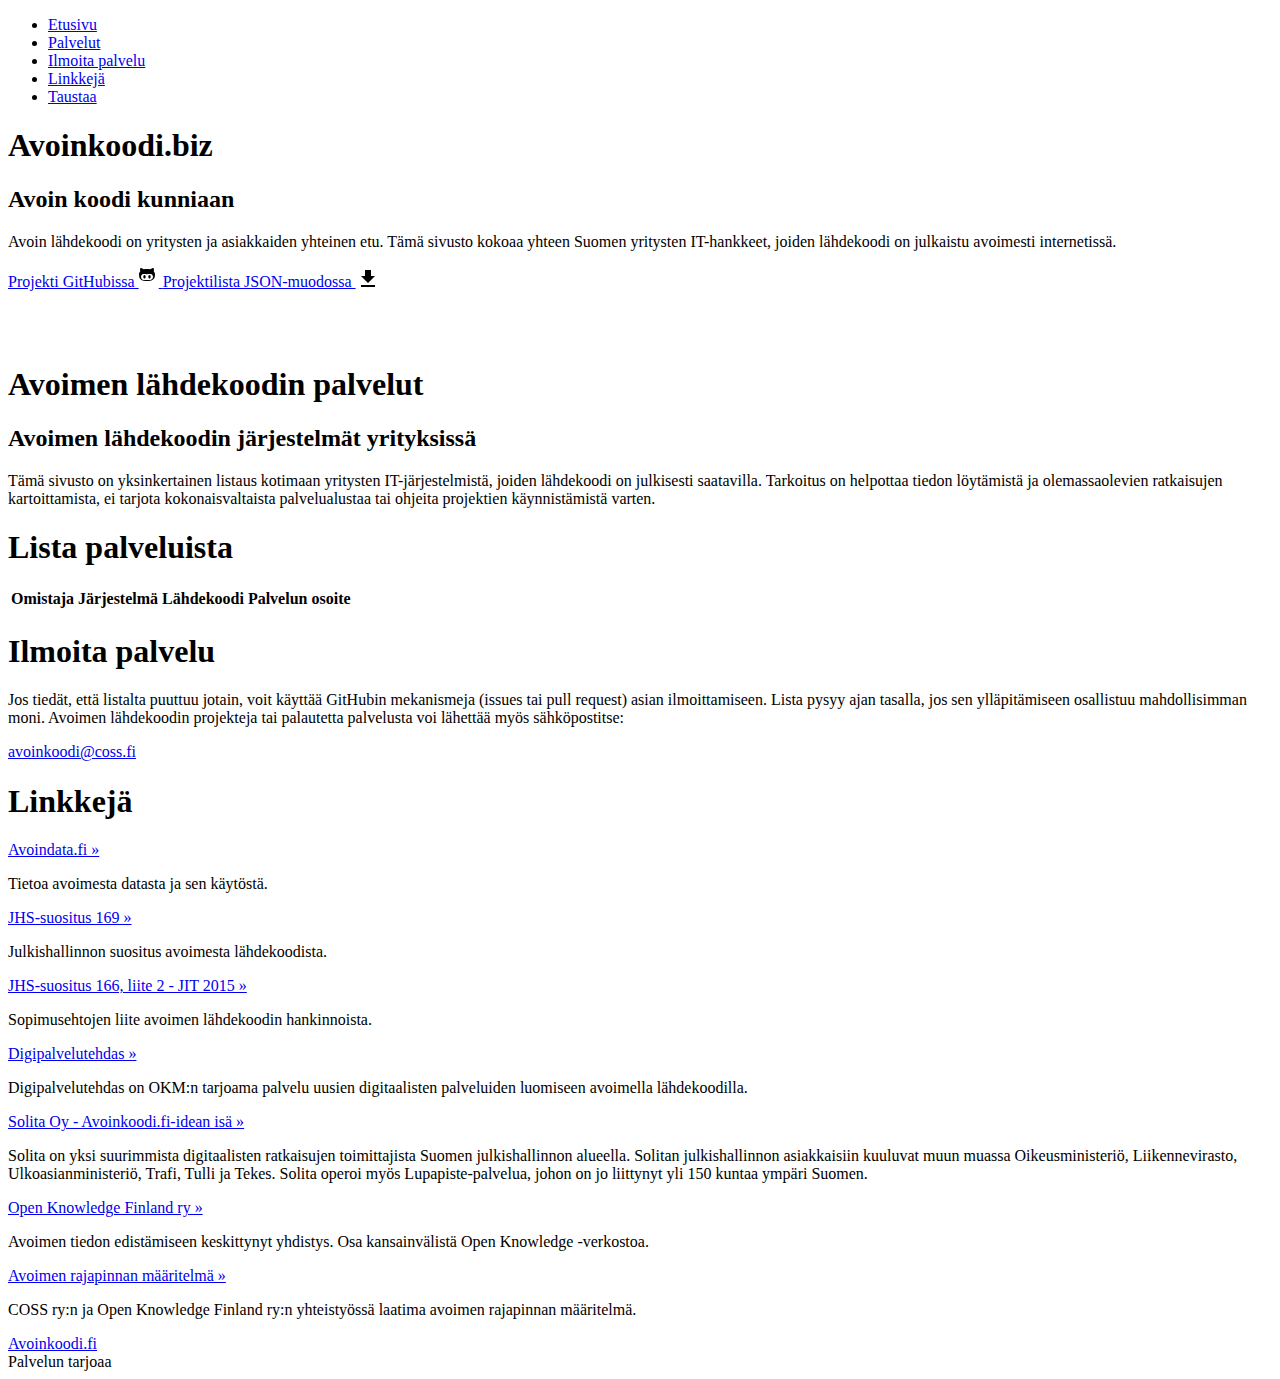
==== index.html @ 7182d177 "Update index.html" ====
<!DOCTYPE html>

<html lang="fi">
  <head>
    <meta charset="UTF-8">
    <title>avoinkoodi.biz</title>
    <meta name="description" content="Avoin lähdekoodi on yritysten ja asiakkaiden yhteinen etu. Tämä sivusto kokoaa yhteen Suomen yritysten IT-hankkeet, joiden lähdekoodi on julkaistu avoimesti internetissä.">

    <meta name="viewport" content="width=device-width, initial-scale=1">
    <link rel="stylesheet" type="text/css" href="stylesheets/styles.css" media="screen">
		<link rel="icon" type="image/x-icon" href="favicon.ico">

		<meta property="fb:app_id" content="996503203750493">
    <meta property="og:url" content="http://www.avoinkoodi.biz">
    <meta property="og:type" content="website">
    <meta property="og:title" content="avoinkoodi.biz">
		<meta property="og:site_name" content="avoinkoodi.biz">
    <meta property="og:description" content="Avoin lähdekoodi on yritysten ja asiakkaiden yhteinen etu. Tämä sivusto kokoaa yhteen Suomen yritysten IT-hankkeet, joiden lähdekoodi on julkaistu avoimesti internetissä.">
		<meta property="og:image" content="http://www.avoinkoodi.biz/img/bg-top.jpg">

    <meta name=”twitter:card” content=”summary”>
    <meta name=”twitter:title content="avoinkoodi.biz">
    <meta name=”twitter:description” content="Avoin lähdekoodi on yritysten ja asiakkaiden yhteinen etu. Tämä sivusto kokoaa yhteen Suomen yritysten IT-hankkeet, joiden lähdekoodi on julkaistu avoimesti internetissä.">
    <meta name=”twitter:url” content=”http://www.avoinkoodi.biz/”>
    <meta property="twitter:image" content="http://www.avoinkoodi.biz/img/bg-top.jpg">
  </head>
	<body>
		<div class="menu">
			<div class="menu-open">
				<span class="menuicon"></span>
			</div>

			<div class="menu-container">
				<ul id="mainmenu">
					<li><a href="#start">Etusivu</a></li>
					<li><a href="#services">Palvelut</a></li>
					<li><a href="#add-service">Ilmoita palvelu</a></li>
					<li><a href="#links">Linkkejä</a></li>
					<li><a href="taustaa.html">Taustaa</a></li>
				</ul>
			</div>
		</div>
		
		<div class="page-container">
			<header id="start" class="anchor">
				<div class="centered">
					<div class="container">
						<div class="content-center">

							<h1>Avoinkoodi.biz</h1>
							<h2 class="">Avoin koodi kunniaan</h2>
							<p class="ingress">
								Avoin lähdekoodi on yritysten ja asiakkaiden yhteinen etu. Tämä sivusto kokoaa yhteen Suomen yritysten IT-hankkeet, joiden lähdekoodi on julkaistu avoimesti internetissä.
							</p>
							
							<div class="buttons">
								<a href="https://github.com/cossfi/avoinkoodi" class="btn">
                  Projekti GitHubissa 
								  <svg class="btn-icon btn-icon--gh" height="20" width="20" viewBox="0 0 20 20" xmlns="http://www.w3.org/2000/svg">
									<path d="M14.7 4.34c0.13-0.32 0.55-1.59-0.13-3.31 0 0-1.05-0.33-3.44 1.3C10.13 2.05 9.06 2.01 8 2.01c-1.06 0-2.13 0.04-3.13 0.32C2.48 0.69 1.43 1.03 1.43 1.03 0.75 2.75 1.17 4.02 1.3 4.34 0.49 5.21 0 6.33 0 7.69 0 12.84 3.33 14 7.98 14 12.63 14 16 12.84 16 7.69 16 6.33 15.51 5.21 14.7 4.34zM8 13.02c-3.3 0-5.98-0.15-5.98-3.35 0-0.76 0.38-1.48 1.02-2.07 1.07-0.98 2.9-0.46 4.96-0.46 2.07 0 3.88-0.52 4.96 0.46 0.65 0.59 1.02 1.3 1.02 2.07C13.98 12.86 11.3 13.02 8 13.02zM5.49 8.01c-0.66 0-1.2 0.8-1.2 1.78s0.54 1.79 1.2 1.79c0.66 0 1.2-0.8 1.2-1.79S6.15 8.01 5.49 8.01zM10.51 8.01C9.85 8.01 9.31 8.8 9.31 9.79s0.54 1.79 1.2 1.79 1.2-0.8 1.2-1.79C11.71 8.8 11.18 8.01 10.51 8.01z" />
								  </svg>
								</a>
								
	 						  <a href="projects.json" class="btn">
                  Projektilista JSON-muodossa
								  <svg class="btn-icon" height="20" width="20"  viewBox="0 0 20 20" xmlns="http://www.w3.org/2000/svg">
									  <path d="M19 9h-4V3H9v6H5l7 7 7-7zM5 18v2h14v-2H5z"/>
									  <path d="M0 0h24v24H0z" fill="none"/>
								  </svg>
								</a>
							</div>

							<div class="social-media">
								<div class="some-widgets">
									<div class="some-widget">
									  <a href="https://twitter.com/home?status=Avoin+koodi+kunniaan%0ahttp%3a%2f%2fwww.avoinkoodi.fi%2f" class="icon share-link twitter-share-button"></a>
									  <span>&nbsp;</span>
									</div>

									<div class="some-widget">
										<a href="https://www.facebook.com/sharer/sharer.php?u=http%3a%2f%2fwww.avoinkoodi.fi%2f" class="icon fb-like share-link"></a>
										<span id="fb-share-count">&nbsp;</span>
									</div>

									<div class="some-widget">
									  <a href="https://plus.google.com/share?url=http%3a%2f%2fwww.avoinkoodi.fi%2f" class="icon g-plus share-link"></a>
									  <span id="gplus-share-count">&nbsp;</span>
									</div>
								</div>
							</div>

						</div>
					</div>
				</div>		
			</header>
			
			<section id="services" class="anchor">
				<div class="lined"></div>

				<div class="centered">
					<div class="container">

						<div class="content">
							<h1>Avoimen lähdekoodin palvelut</h1>
						</div>
						
						<div class="content">				
							<h2>Avoimen lähdekoodin järjestelmät yrityksissä</h2>
							<p>Tämä sivusto on yksinkertainen listaus kotimaan yritysten IT-järjestelmistä, joiden lähdekoodi on julkisesti saatavilla. Tarkoitus on helpottaa tiedon löytämistä ja olemassaolevien ratkaisujen kartoittamista, ei tarjota kokonaisvaltaista palvelualustaa tai ohjeita projektien käynnistämistä varten.</p>
						</div>
						
					</div>
				</div>
			</section>
			
			
			<section class="anchor">
				<div class="lined"></div>

				<div class="centered">
					<div class="container">

						<div class="content">
							<h1>Lista palveluista</h1>					
							 <table>
								<thead>
									<tr>
										<th>Omistaja</th>
										<th>Järjestelmä</th>
										<th>Lähdekoodi</th>
										<th>Palvelun osoite</th>
									</tr>
								</thead>
								<tbody id="projects"></tbody>
							</table>				
						</div>

					</div>
				</div>
			</section>
			
			<section class="grey anchor" id="add-service">
				<div class="centered">
					<div class="container">

						<div class="content">
							<h1>Ilmoita palvelu</h1>
							<p class="center-text">Jos tiedät, että listalta puuttuu jotain, voit käyttää GitHubin mekanismeja (issues tai pull request) asian ilmoittamiseen. Lista pysyy ajan tasalla, jos sen ylläpitämiseen osallistuu mahdollisimman moni. Avoimen lähdekoodin projekteja tai palautetta palvelusta voi lähettää myös sähköpostitse:</p>
							<p class="link-text">
								<a href="mailto:avoinkoodi@coss.fi">avoinkoodi@coss.fi</a>
							</p>
						</div>

					</div>
				</div>		
			</section>

			<section class="links anchor" id="links">
				<div class="lined"></div>

				<div class="centered">
					<div class="container">
						<div class="content">
							<h1>Linkkejä</h1>
						</div>
						
						<div class="content-left">				
							<div class="link">
								<a href="http://www.avoindata.fi">Avoindata.fi »</a> 
								<p>Tietoa avoimesta datasta ja sen käytöstä.</p>
							</div>
							
							<div class="link">
								<a href="http://docs.jhs-suositukset.fi/jhs-suositukset/JHS169/JHS169.html">JHS-suositus 169 »</a> 
								<p>Julkishallinnon suositus avoimesta lähdekoodista.</p>
							</div>
							
							<div class="link">
								<a href="http://docs.jhs-suositukset.fi/jhs-suositukset/JHS166_liite2/JHS166_liite2.html">JHS-suositus 166, liite 2 - JIT 2015 »</a> 
								<p>Sopimusehtojen liite avoimen lähdekoodin hankinnoista.</p>
							</div>
							<div class="link">
								<a href="http://www.digipalvelutehdas.fi/">Digipalvelutehdas »</a> 
								<p>Digipalvelutehdas on OKM:n tarjoama palvelu uusien digitaalisten palveluiden luomiseen avoimella lähdekoodilla.</p>
							</div>							
						</div>

						<div class="content-right">

							<div class="link">
								<a href="https://www.solita.fi/">Solita Oy - Avoinkoodi.fi-idean isä »</a> 
								<p>Solita on yksi suurimmista digitaalisten ratkaisujen toimittajista Suomen julkishallinnon alueella. Solitan julkishallinnon asiakkaisiin kuuluvat muun muassa Oikeusministeriö, Liikennevirasto, Ulkoasianministeriö, Trafi, Tulli ja Tekes. Solita operoi myös Lupapiste-palvelua, johon on jo liittynyt yli 150 kuntaa ympäri Suomen.</p>
							</div>

							<div class="link">
								<a href="http://fi.okfn.org/">Open Knowledge Finland ry »</a> 
								<p>Avoimen tiedon edistämiseen keskittynyt yhdistys. Osa kansainvälistä Open Knowledge -verkostoa.</p>
							</div>
							
							<div class="link">
								<a href="http://avoinrajapinta.fi/">Avoimen rajapinnan määritelmä »</a> 
								<p>COSS ry:n ja Open Knowledge Finland ry:n yhteistyössä laatima avoimen rajapinnan määritelmä.</p>
							</div>
						</div>

					</div>
				</div>		
			</section>
			
			<footer class="footer">
				<div class="centered">

					<div class="container">
					  <a class="logo-white" href="http://www.avoinkoodi.fi">Avoinkoodi.fi</a>
					  <div class="footer-content"><span>Palvelun tarjoaa</span> <a href="https://coss.fi" class="logo-white logo"></a></div>				
					</div>

				</div>
			</footer>
		</div>

    <script src="./js/safari_bind.js"></script>
    <script src="./js/jquery-2.2.0.min.js"></script>
    <script src="./js/avoinkoodi.js"></script>
    <script>
      (function(i,s,o,g,r,a,m){i['GoogleAnalyticsObject']=r;i[r]=i[r]||function(){
      (i[r].q=i[r].q||[]).push(arguments)},i[r].l=1*new Date();a=s.createElement(o),
      m=s.getElementsByTagName(o)[0];a.async=1;a.src=g;m.parentNode.insertBefore(a,m)
      })(window,document,'script','//www.google-analytics.com/analytics.js','ga');

      ga('create', 'UA-35431188-3', 'auto');
      ga('send', 'pageview');

    </script>
	</body>
</html>
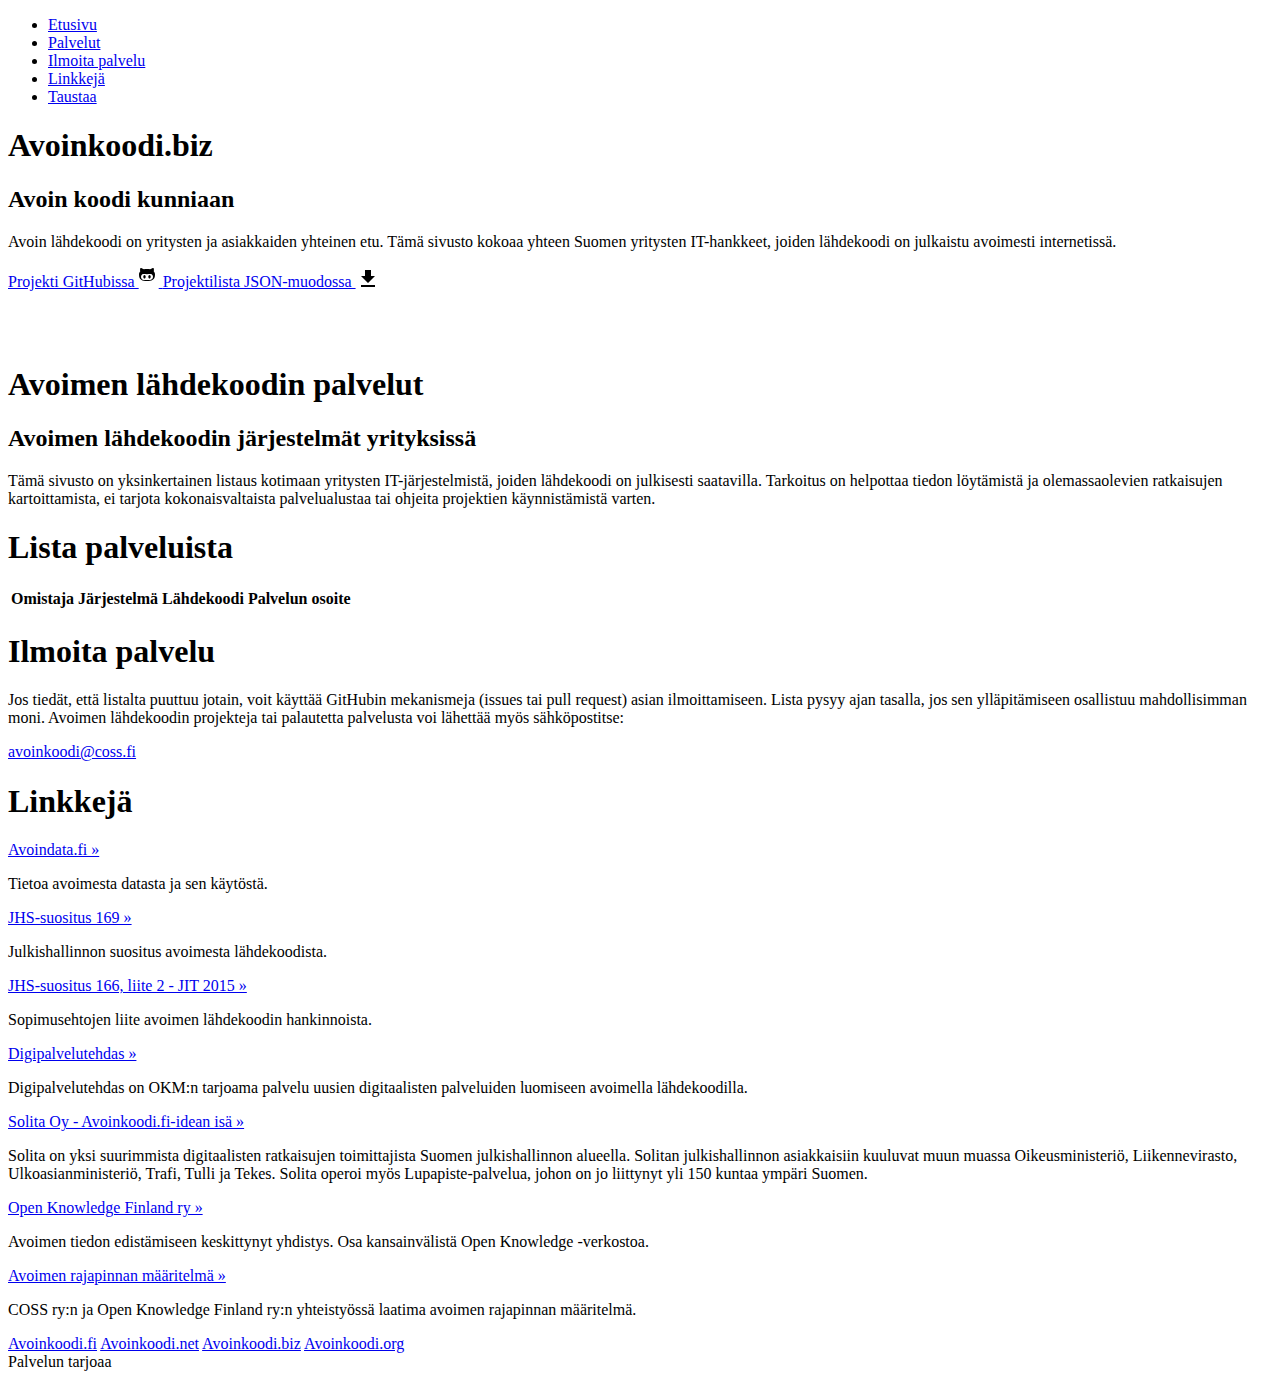
==== commit b5d435ef: "Update index.html" ====
--- a/index.html
+++ b/index.html
@@ -212,6 +212,9 @@
 
 					<div class="container">
 					  <a class="logo-white" href="http://www.avoinkoodi.fi">Avoinkoodi.fi</a>
+					  <a class="logo-white" href="http://www.avoinkoodi.net">Avoinkoodi.net</a>
+					  <a class="logo-white" href="http://www.avoinkoodi.biz">Avoinkoodi.biz</a>
+					  <a class="logo-white" href="http://www.avoinkoodi.org">Avoinkoodi.org</a>
 					  <div class="footer-content"><span>Palvelun tarjoaa</span> <a href="https://coss.fi" class="logo-white logo"></a></div>				
 					</div>
 
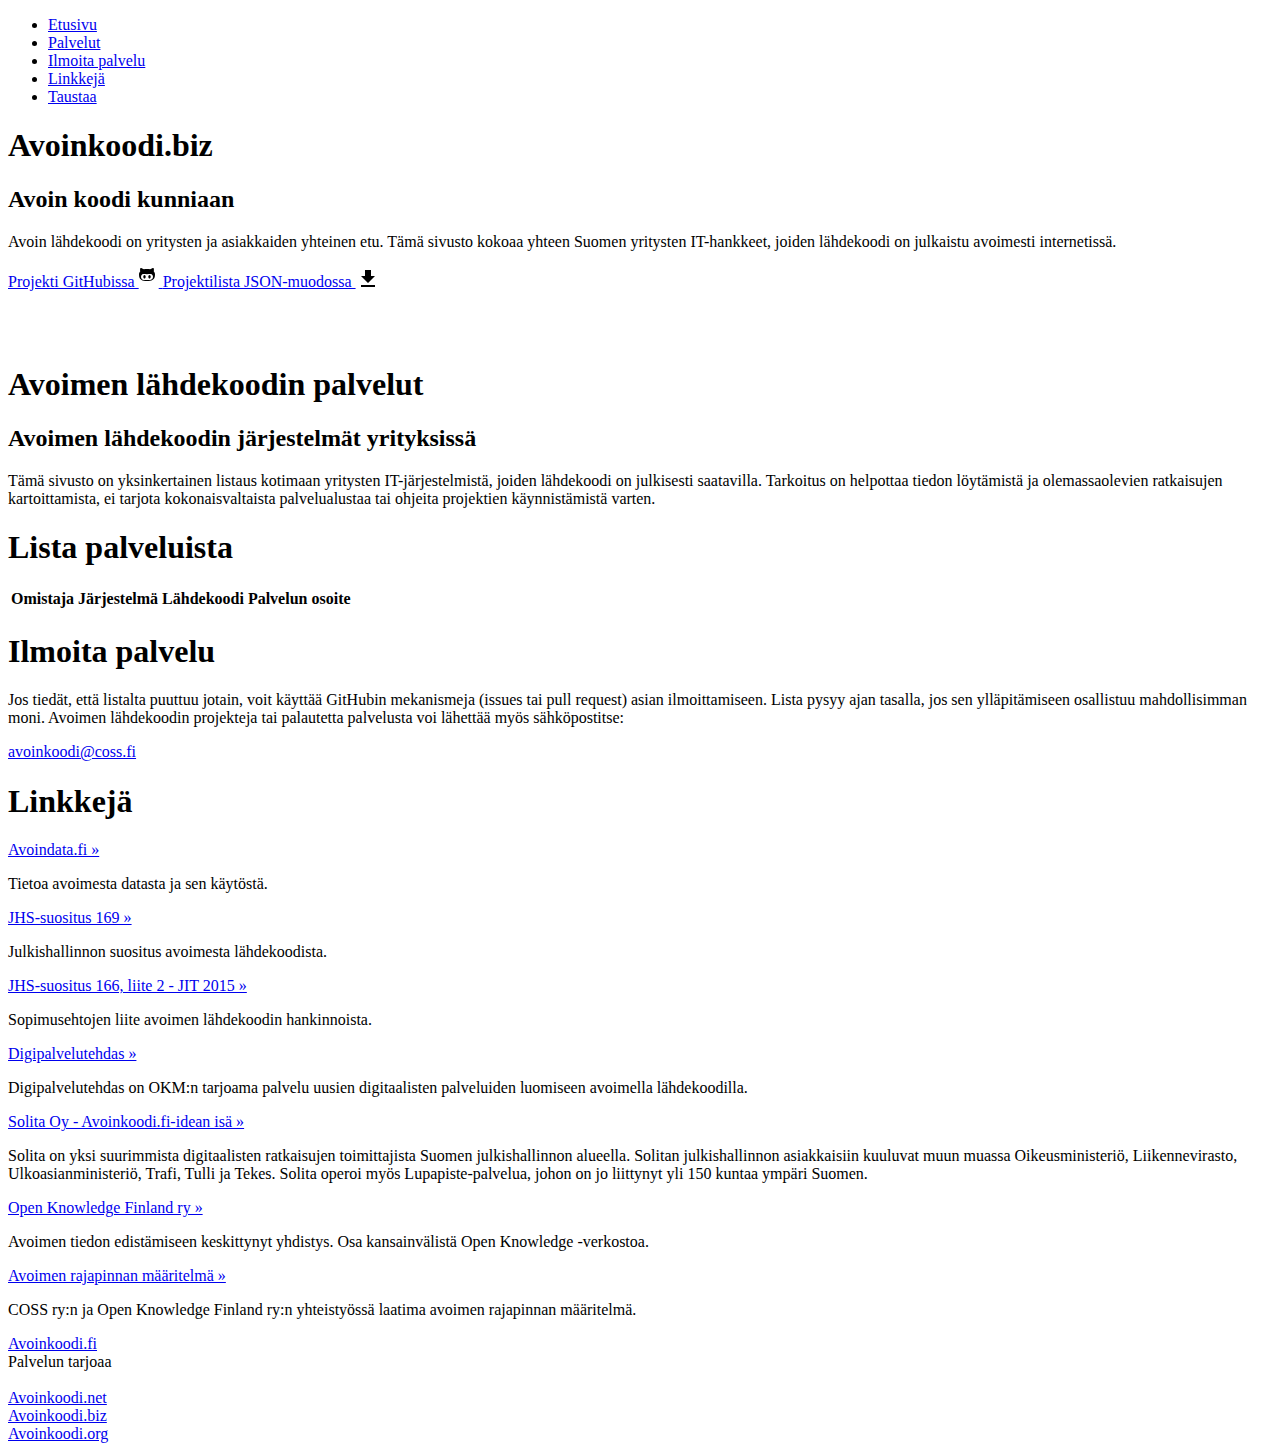
==== commit 13c4e098: "Update index.html" ====
--- a/index.html
+++ b/index.html
@@ -211,11 +211,14 @@
 				<div class="centered">
 
 					<div class="container">
-					  <a class="logo-white" href="http://www.avoinkoodi.fi">Avoinkoodi.fi</a>
+					  <a class="logo-white" href="http://www.avoinkoodi.fi">Avoinkoodi.fi</a><div class="footer-content"><span>Palvelun tarjoaa</span> <a href="https://coss.fi" class="logo-white logo"></a></div>
+						</br>
 					  <a class="logo-white" href="http://www.avoinkoodi.net">Avoinkoodi.net</a>
+						</br>  
 					  <a class="logo-white" href="http://www.avoinkoodi.biz">Avoinkoodi.biz</a>
+					  	</br>
 					  <a class="logo-white" href="http://www.avoinkoodi.org">Avoinkoodi.org</a>
-					  <div class="footer-content"><span>Palvelun tarjoaa</span> <a href="https://coss.fi" class="logo-white logo"></a></div>				
+					  				
 					</div>
 
 				</div>
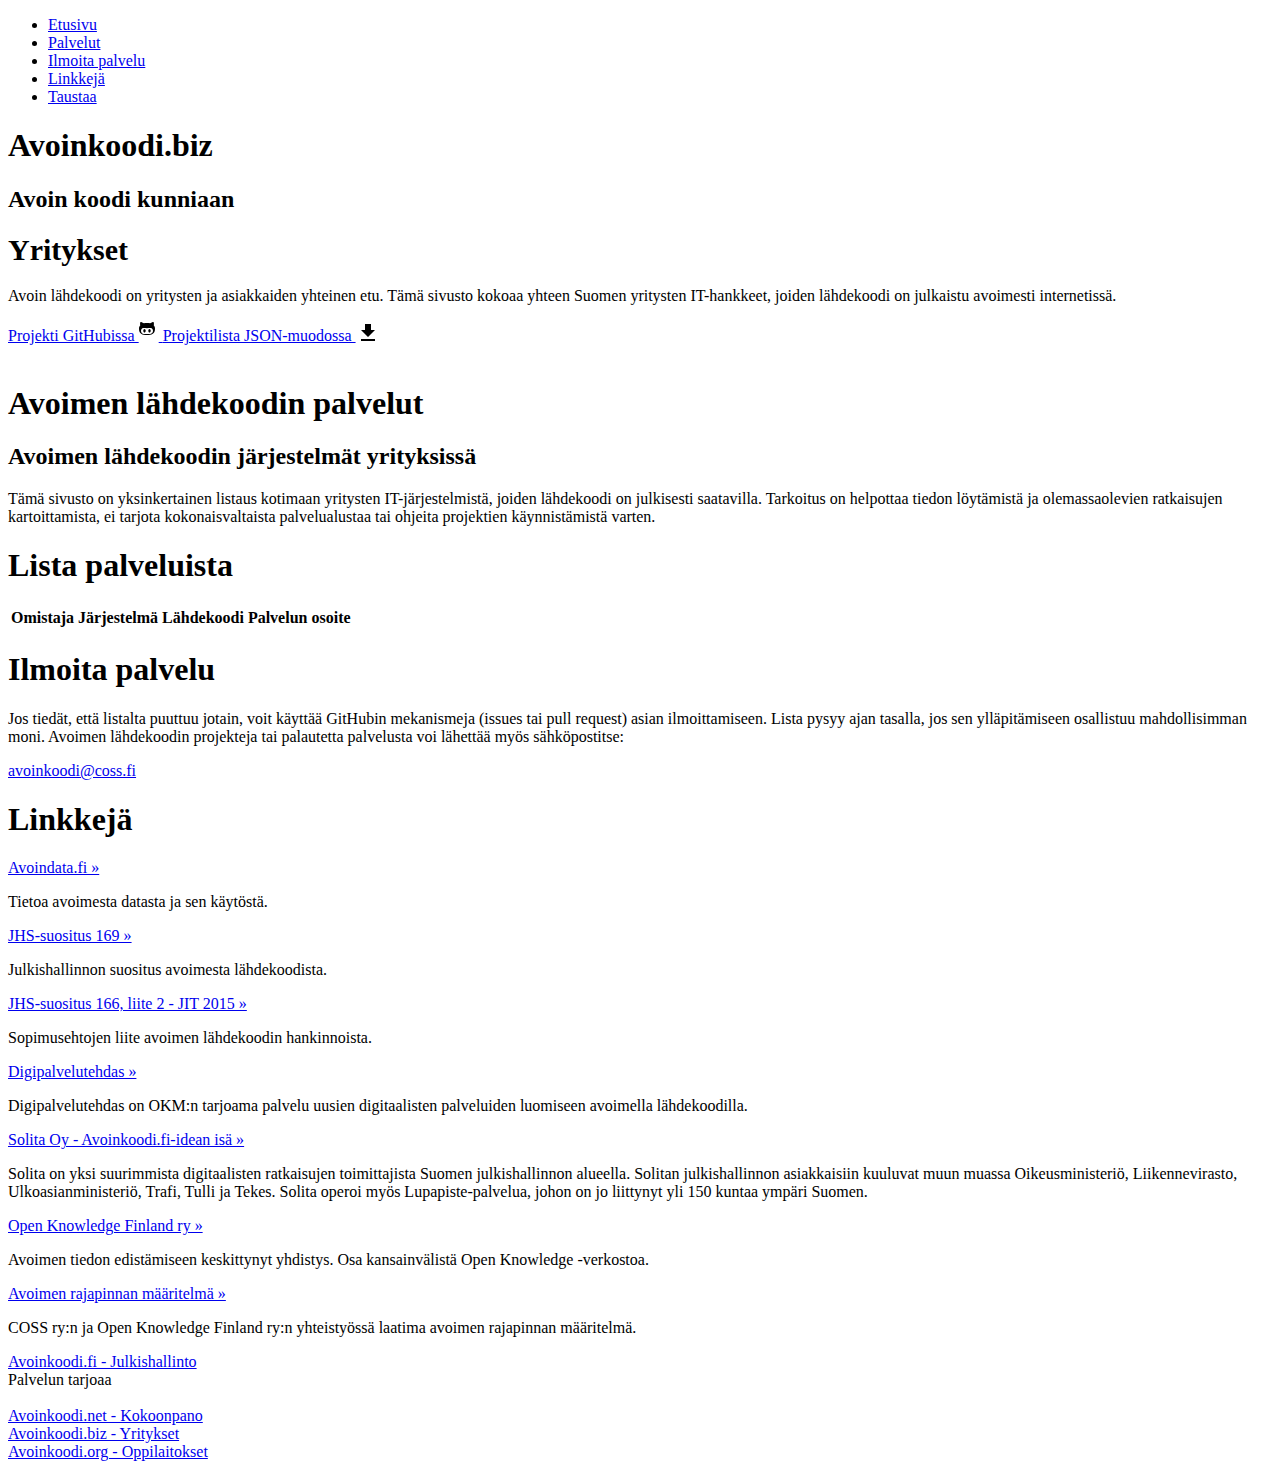
==== commit 073f4b4c: "Update index.html" ====
--- a/index.html
+++ b/index.html
@@ -49,6 +49,7 @@
 
 							<h1>Avoinkoodi.biz</h1>
 							<h2 class="">Avoin koodi kunniaan</h2>
+							<h1 style="font-size:30px">Yritykset</h1>
 							<p class="ingress">
 								Avoin lähdekoodi on yritysten ja asiakkaiden yhteinen etu. Tämä sivusto kokoaa yhteen Suomen yritysten IT-hankkeet, joiden lähdekoodi on julkaistu avoimesti internetissä.
 							</p>
@@ -79,12 +80,10 @@
 
 									<div class="some-widget">
 										<a href="https://www.facebook.com/sharer/sharer.php?u=http%3a%2f%2fwww.avoinkoodi.fi%2f" class="icon fb-like share-link"></a>
-										<span id="fb-share-count">&nbsp;</span>
 									</div>
 
 									<div class="some-widget">
 									  <a href="https://plus.google.com/share?url=http%3a%2f%2fwww.avoinkoodi.fi%2f" class="icon g-plus share-link"></a>
-									  <span id="gplus-share-count">&nbsp;</span>
 									</div>
 								</div>
 							</div>
@@ -211,13 +210,13 @@
 				<div class="centered">
 
 					<div class="container">
-					  <a class="logo-white" href="http://www.avoinkoodi.fi">Avoinkoodi.fi</a><div class="footer-content"><span>Palvelun tarjoaa</span> <a href="https://coss.fi" class="logo-white logo"></a></div>
+					  <a class="logo-white" href="http://www.avoinkoodi.fi">Avoinkoodi.fi  - Julkishallinto</a><div class="footer-content"><span>Palvelun tarjoaa</span> <a href="https://coss.fi" class="logo-white logo"></a></div>
 						</br>
-					  <a class="logo-white" href="http://www.avoinkoodi.net">Avoinkoodi.net</a>
+					  <a class="logo-white" href="http://www.avoinkoodi.net">Avoinkoodi.net - Kokoonpano</a>
 						</br>  
-					  <a class="logo-white" href="http://www.avoinkoodi.biz">Avoinkoodi.biz</a>
+					  <a class="logo-white" href="http://www.avoinkoodi.biz">Avoinkoodi.biz - Yritykset</a>
 					  	</br>
-					  <a class="logo-white" href="http://www.avoinkoodi.org">Avoinkoodi.org</a>
+					  <a class="logo-white" href="http://www.avoinkoodi.org">Avoinkoodi.org - Oppilaitokset</a>
 					  				
 					</div>
 
